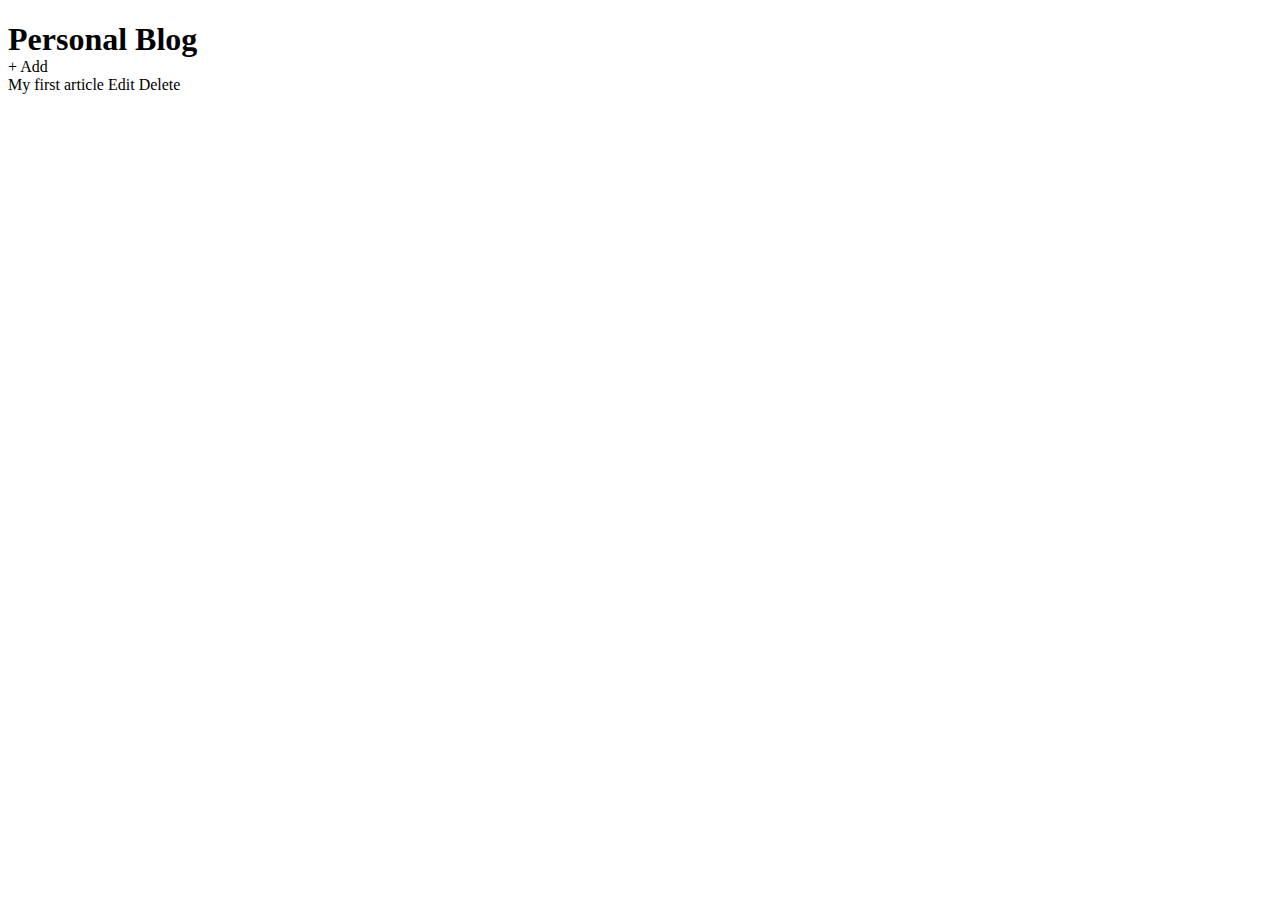
==== src/main/resources/templates/admin/index.html @ b02ecdda "新規登録画面の初期表示まで完了" ====
<!DOCTYPE html>
<html xmlns:th="http://www.thmeleaf.org" xmlns:layout="http://www.ultraq.net.nz/thymeleaf/layout"
    layout:decorate="~{common/layout}" lang="ja">

<main layout:fragment="content">
    <div class="admin-header">
        <h1 style="margin-bottom: 0;">Personal Blog</h1>
        <a th:href="@{'/admin/new'}">+ Add</a>
    </div>
    <div class="grid-container-3col" th:each="article : ${articles}">
        <span class="grid-item" th:text="${article.title}">My first article</span>
        <a class="grid-item" th:href="@{'/admin/edit/' + ${article.id}}">Edit</a>
        <a class="grid-item" th:href="@{'/admin/delete/' + ${article.id}}">Delete</a>
    </div>
</main>

</html>
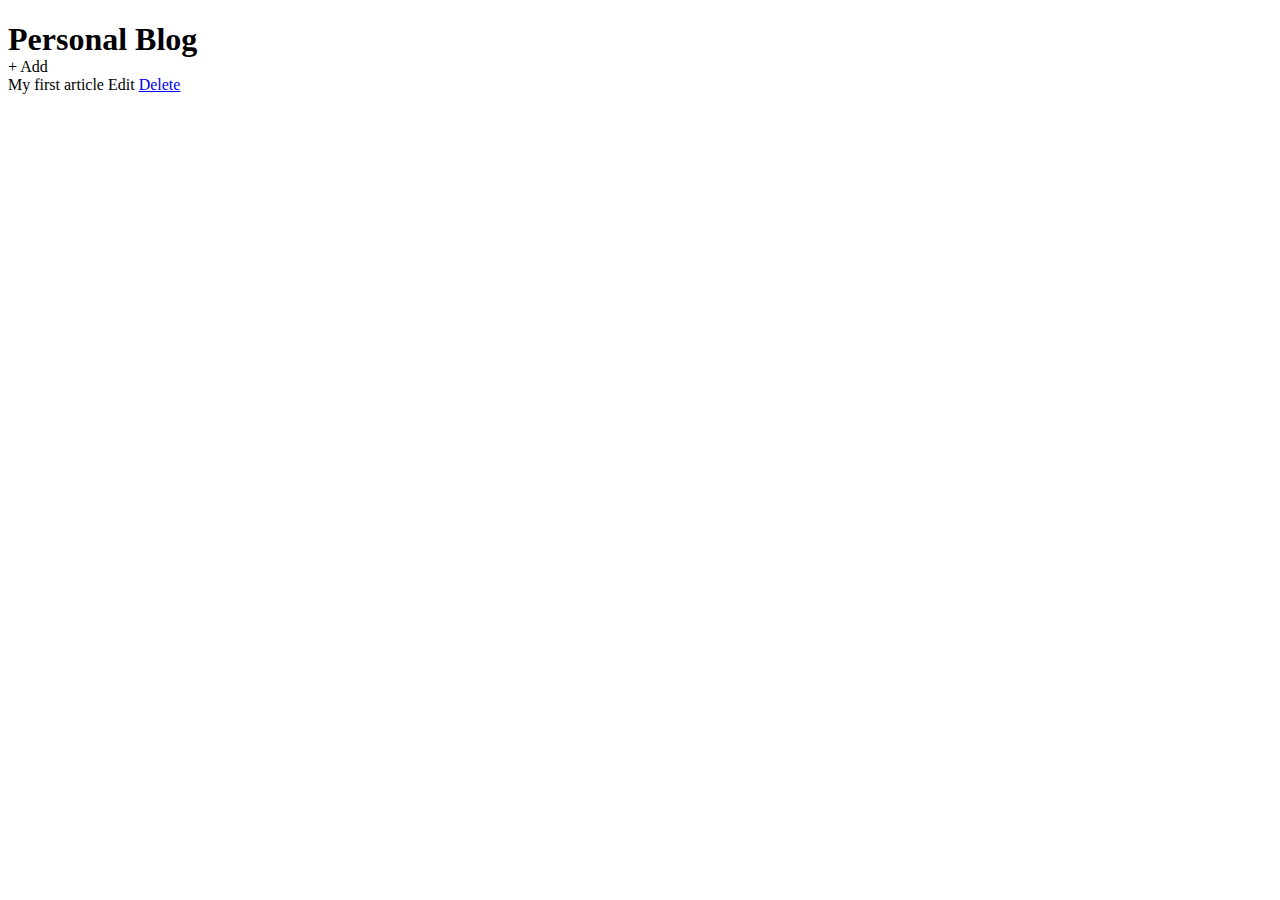
==== commit e6ca7298: "認証機能まで作成" ====
--- a/src/main/resources/templates/admin/index.html
+++ b/src/main/resources/templates/admin/index.html
@@ -10,8 +10,26 @@
     <div class="grid-container-3col" th:each="article : ${articles}">
         <span class="grid-item" th:text="${article.title}">My first article</span>
         <a class="grid-item" th:href="@{'/admin/edit/' + ${article.id}}">Edit</a>
-        <a class="grid-item" th:href="@{'/admin/delete/' + ${article.id}}">Delete</a>
+        <a class="grid-item" href="#" th:data-id="${article.id}">Delete</a>
     </div>
+    <script>
+        document.querySelectorAll('.grid-item').forEach(item => {
+            item.addEventListener('click', event => {
+                if (item.textContent === 'Delete') {
+                    const id = item.getAttribute('data-id');
+                    if (confirm('削除してよいですか？')) {
+                        fetch('/admin/delete/' + id, {
+                            method: 'DELETE'
+                        }).then(response => {
+                            if (response.ok) {
+                                location.reload();
+                            }
+                        });
+                    }
+                }
+            });
+        });
+    </script>
 </main>
 
 </html>